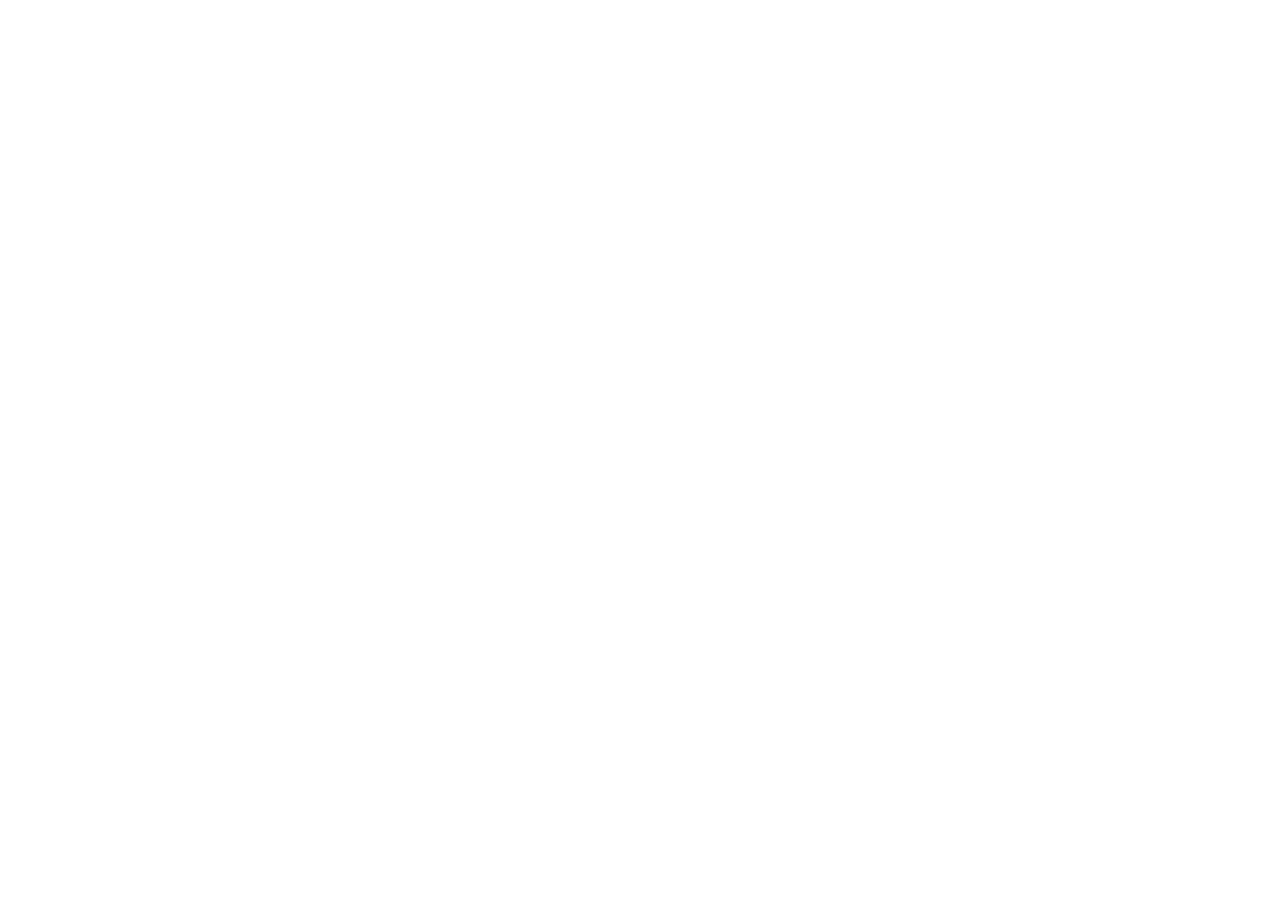
==== Aula 12 ex/ex015/index.html @ 94304442 "ex15" ====
<!DOCTYPE html>
<html lang="pt-br">
<head>
    <meta charset="UTF-8">
    <meta http-equiv="X-UA-Compatible" content="IE=edge">
    <meta name="viewport" content="width=device-width, initial-scale=1.0">
    <title>Document</title>
    <link rel="stylesheet" href="style.css">
</head>
<body>
    
</body>
</html>
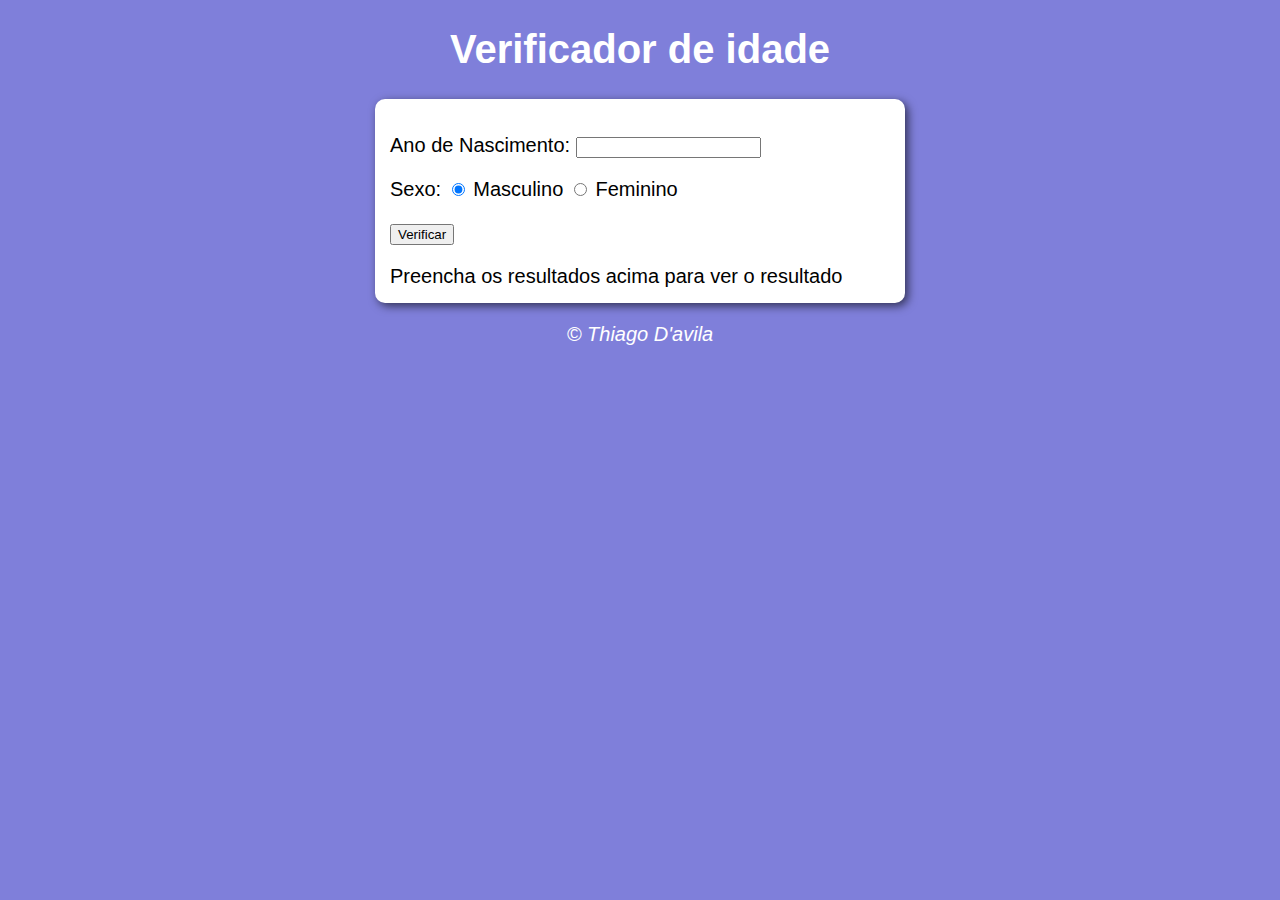
==== commit f845d2b9: "ex15" ====
--- a/Aula 12 ex/ex015/index.html
+++ b/Aula 12 ex/ex015/index.html
@@ -4,10 +4,42 @@
     <meta charset="UTF-8">
     <meta http-equiv="X-UA-Compatible" content="IE=edge">
     <meta name="viewport" content="width=device-width, initial-scale=1.0">
-    <title>Document</title>
+    <title>Verificador de idade</title>
     <link rel="stylesheet" href="style.css">
 </head>
 <body>
+    <header>
+        <h1>Verificador de idade</h1>
+
+    </header>
+    <section>
+        <div>
+            <p>Ano de Nascimento:
+                <input type="number" name="txtano" id="txtano" min="0">
+            </p>
+            <p>
+                Sexo:
+                <input type="radio" name="radsex" id="mas" checked>
+                <label for="mas">Masculino</label>
+                <input type="radio" name="radsex" id="fem" >
+                <label for="fem">Feminino</label>
+            </p>
+            <p>
+                <input type="button" value="Verificar" onclick="verificar()">
+            </p>
+
+        </div>
+        <div id="res">
+            Preencha os resultados acima para ver o resultado
+
+        </div>
+
+    </section>
+    <footer>
+        <p>&copy; Thiago D'avila</p>
+
+    </footer>
+    <script src="script.js"></script>
     
 </body>
 </html>--- a/Aula 12 ex/ex015/style.css
+++ b/Aula 12 ex/ex015/style.css
@@ -0,0 +1,22 @@
+body{
+    font: normal 15pt Arial ;
+    background: rgba(69, 69, 201, 0.685);
+}
+header{
+    color: white;
+    text-align: center;
+}
+section{
+    background: white;
+    border-radius: 10px;
+    padding: 15px;
+    width: 500px;
+    margin: auto;
+    box-shadow: 3px 3px 10px rgba(0, 0, 0, 0.61);
+}
+footer{
+    color: white;
+    text-align: center;
+    font-style: italic;
+
+}